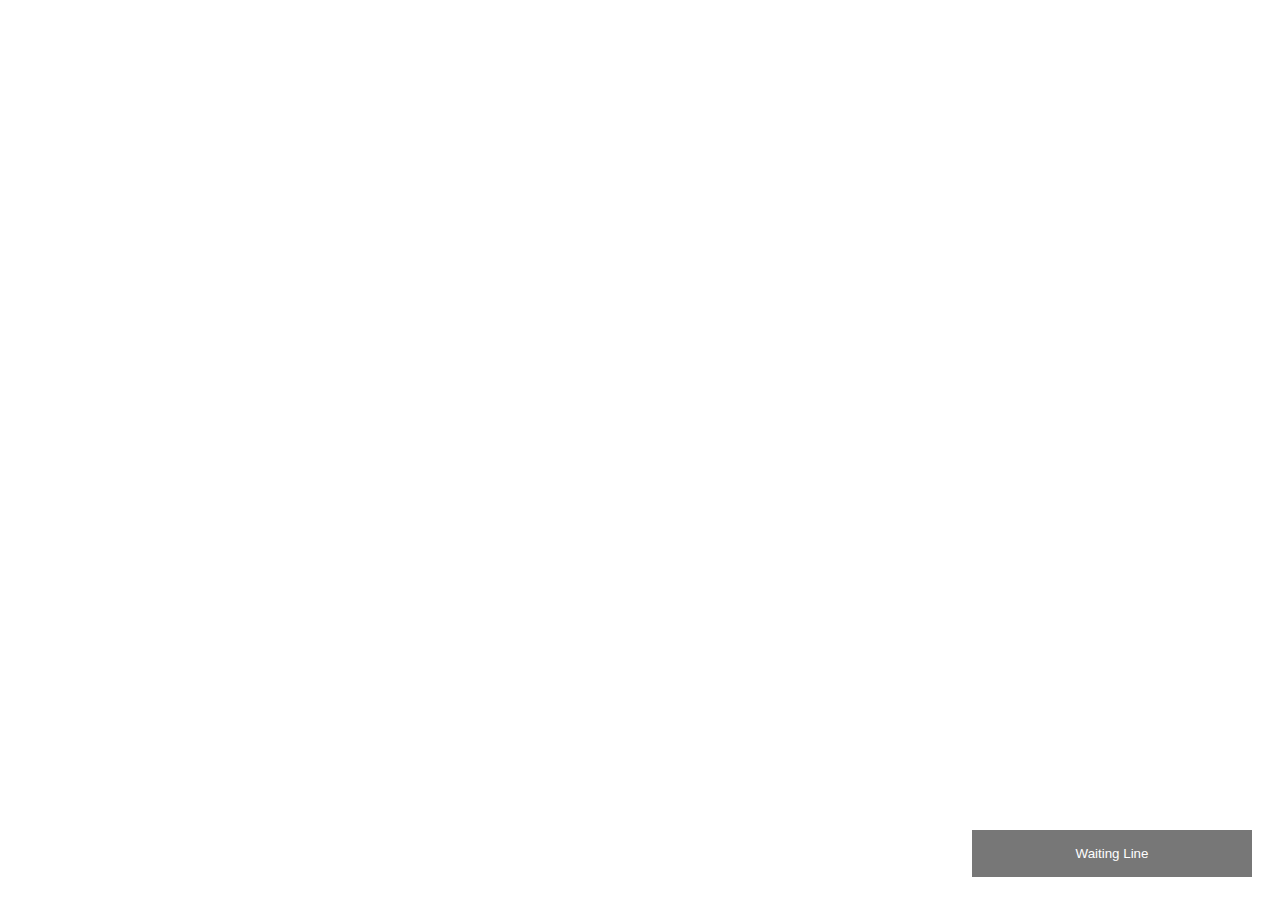
==== HTML/Fenetre_file_attente.html @ bc56e492 "Ajout Interface fille d'attente + jeu Snake" ====
<!DOCTYPE html>
<html>
<head>
<meta name="viewport" content="width=device-width, initial-scale=1">
<style>
body {font-family: Arial, Helvetica, sans-serif;}
* {box-sizing: border-box;}

/*Button to open waiting line*/
.open-button {
  background-color: #555;
  color: white;
  padding: 16px 20px;
  border: none;
  cursor: pointer;
  opacity: 0.8;
  position: fixed;
  bottom: 23px;
  right: 28px;
  width: 280px;
  z-index: 9;
}

/* The popup waiting line - hidden by default */
.chat-popup {
  display: none;
  position: fixed;
  bottom: 0;
  right: 15px;
  border: 3px solid #f1f1f1;
  z-index: 50;
}

/* Add styles to the form container */
.form-container {
    width: 300px;
  max-width: 300px;
  padding: 10px;
  background-color: white;
}

/* Set a style for the Join button */
.form-container .btn1 {
  background-color: #4CAF50;
  color: white;
  padding: 16px 20px;
  border: none;
  cursor: pointer;
  width: 100%;
  margin-bottom:10px;
  opacity: 0.4;
  border: 3px solid chartreuse;
}
.form-container .btn {
  background-color: #4CAF50;
  color: white;
  padding: 16px 20px;
  border: none;
  cursor: pointer;
  width: 100%;
  margin-bottom:10px;
  opacity: 0.8;
}

/* Add a red background color to the cancel button */
.form-container .cancel {
  background-color: red;
}

/* Add some hover effects to buttons */
.form-container .btn:hover, .open-button:hover {
  opacity: 1;
}

#gameSnake{
    position: fixed;
    left: 50%;
    margin-left: -300px;
    margin-top: -300px;
    top: 50%;
  
}

</style>
</head>
<body>

<iframe id="gameSnake" src="GameSnake.html" height=500 width=500 style="display: none;"></iframe>
<button class="open-button" onclick="openForm()">Waiting Line</button>

<div class="chat-popup" id="myForm">
  <div  class="form-container">
    <h1>Waiting Line</h1>
    <h2 id="standName">Stand Name</h1>

    <p> People in waiting line: 645</p>
    <p> Time in waiting line : 2 years 4 months 3 days 12h 32min 29sec</p>

    

    <button type="submit" class="btn" onclick="playGame()">Play</button>
    <button type="submit" class="btn1">Join</button>
    <button type="button" class="btn cancel" onclick="closeForm()">Close</button>
  </div>
</div>

<script>
function openForm() {
  document.getElementById("myForm").style.display = "block";
}

function closeForm() {
  document.getElementById("myForm").style.display = "none";
}


var test = 0;

function playGame(){
    //coté server on peut juste include un file html file
    //<!--#include virtual="GameSnake.html" --> 
    if(test == 0){
        document.getElementById("gameSnake").style.display = "block";
        document.body.style.background = "black";
       
        
        test = 1;
    }else{
        document.getElementById("gameSnake").style.display = "none";
        document.body.style.background = "white";
        
        
        test = 0;
    }
    
      
    }

</script>

</body>
</html>
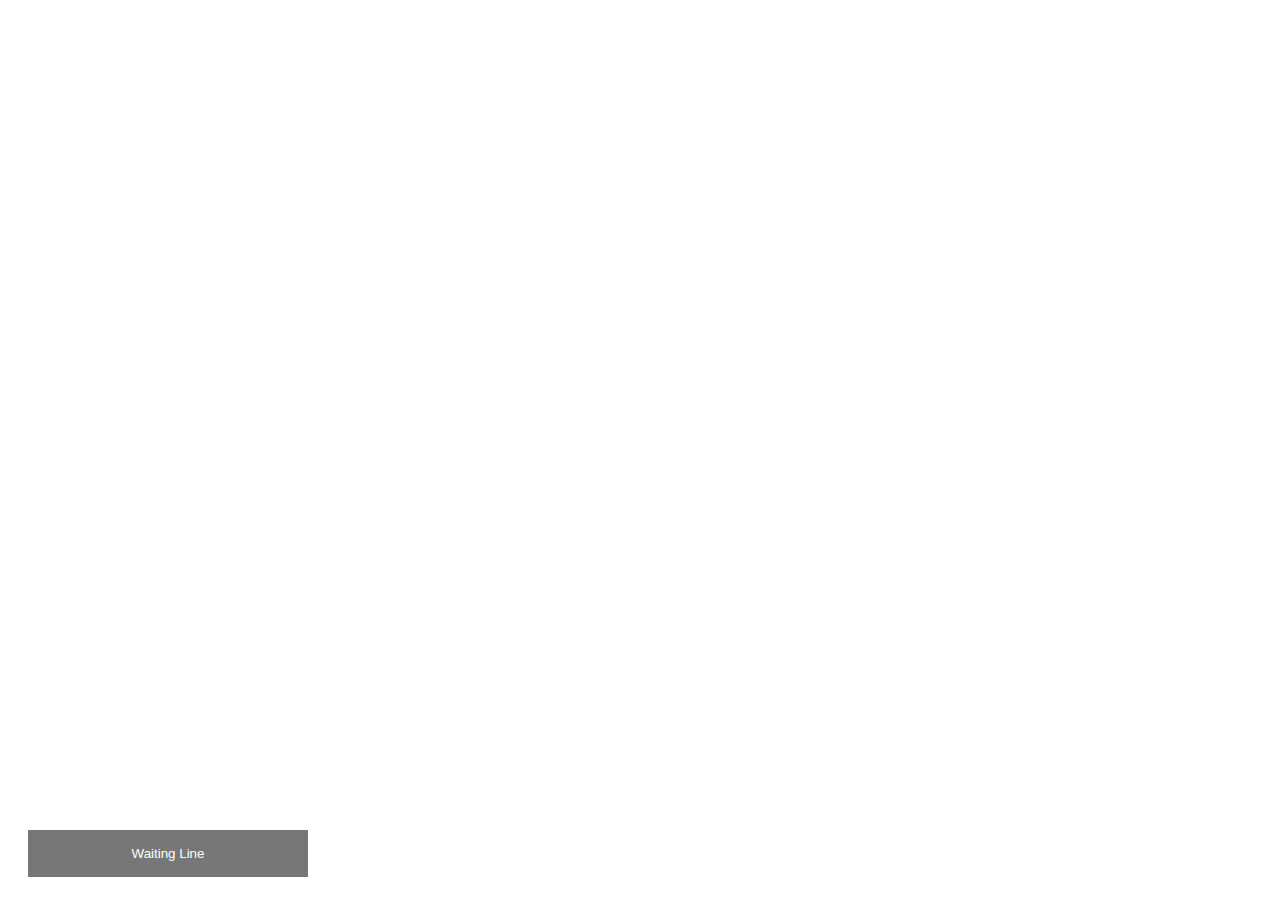
==== commit 79cec20d: "Merge front" ====
--- a/HTML/Fenetre_file_attente.html
+++ b/HTML/Fenetre_file_attente.html
@@ -16,7 +16,7 @@
   opacity: 0.8;
   position: fixed;
   bottom: 23px;
-  right: 28px;
+  left: 28px;
   width: 280px;
   z-index: 9;
 }
@@ -26,7 +26,7 @@
   display: none;
   position: fixed;
   bottom: 0;
-  right: 15px;
+  left: 15px;
   border: 3px solid #f1f1f1;
   z-index: 50;
 }
